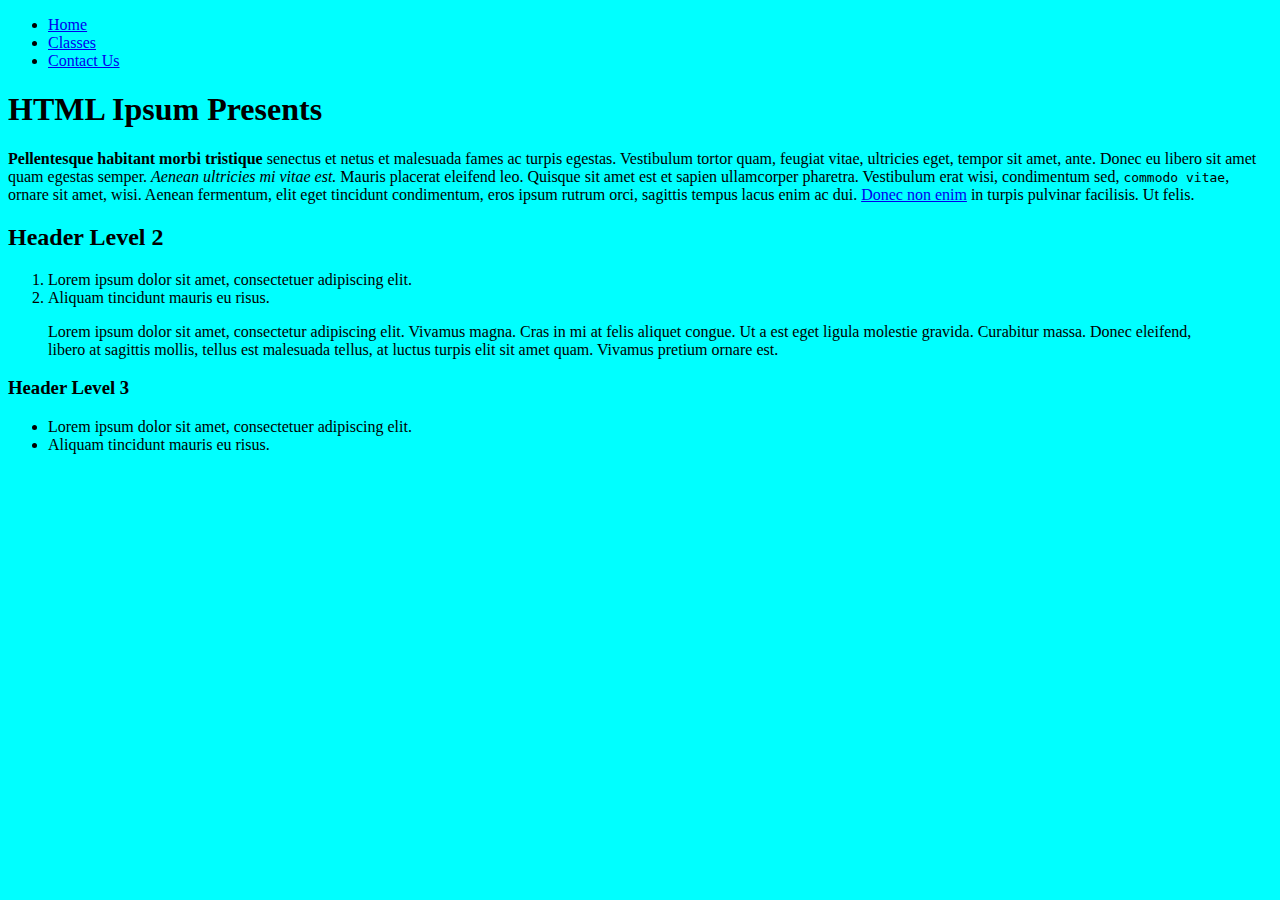
==== index.html @ 1fd66569 "schedule complete" ====
<!DOCTYPE html>
<html lang="en">

<head>
    <!--
      Assignment:  Fun For Fitness Club
      24/SU-CIS-130-W01
      Author: William Meyers
      Date:   2024-06-24
      Filename:   index.html
   -->
    <meta charset="UTF-8">
    <meta name="viewport" content="width=device-width, initial-scale=1.0">
    <link href="style.css" rel="stylesheet">
    <title>Home: Fun For Fitness Club</title>
</head>
<body>
<header>

</header>

<nav>
    <ul>
        <li><a href="index.html">Home</a></li>
        <li><a href="classes.html">Classes</a></li>
        <li><a href="info.html">Contact Us</a></li>
    </ul>
</nav>

<article>
    <h1>HTML Ipsum Presents</h1>

				<p><strong>Pellentesque habitant morbi tristique</strong> senectus et netus et malesuada fames ac turpis egestas. Vestibulum tortor quam, feugiat vitae, ultricies eget, tempor sit amet, ante. Donec eu libero sit amet quam egestas semper. <em>Aenean ultricies mi vitae est.</em> Mauris placerat eleifend leo. Quisque sit amet est et sapien ullamcorper pharetra. Vestibulum erat wisi, condimentum sed, <code>commodo vitae</code>, ornare sit amet, wisi. Aenean fermentum, elit eget tincidunt condimentum, eros ipsum rutrum orci, sagittis tempus lacus enim ac dui. <a href="#">Donec non enim</a> in turpis pulvinar facilisis. Ut felis.</p>

				<h2>Header Level 2</h2>

				<ol>
				   <li>Lorem ipsum dolor sit amet, consectetuer adipiscing elit.</li>
				   <li>Aliquam tincidunt mauris eu risus.</li>
				</ol>

				<blockquote><p>Lorem ipsum dolor sit amet, consectetur adipiscing elit. Vivamus magna. Cras in mi at felis aliquet congue. Ut a est eget ligula molestie gravida. Curabitur massa. Donec eleifend, libero at sagittis mollis, tellus est malesuada tellus, at luctus turpis elit sit amet quam. Vivamus pretium ornare est.</p></blockquote>

				<h3>Header Level 3</h3>

				<ul>
				   <li>Lorem ipsum dolor sit amet, consectetuer adipiscing elit.</li>
				   <li>Aliquam tincidunt mauris eu risus.</li>
				</ul>
</article>


</body>

</html>
---- style.css ----
@charset "utf-8";

/*
   FunForFitnessClub Stylesheet
   Author:  William Meyers
   Date:    2024-06-24
   Filename:style.css


*/

/* Body Styles */

body{
    background-color: aqua;
}

/* Table Styles */

td{
    vertical-align: text-top;
}
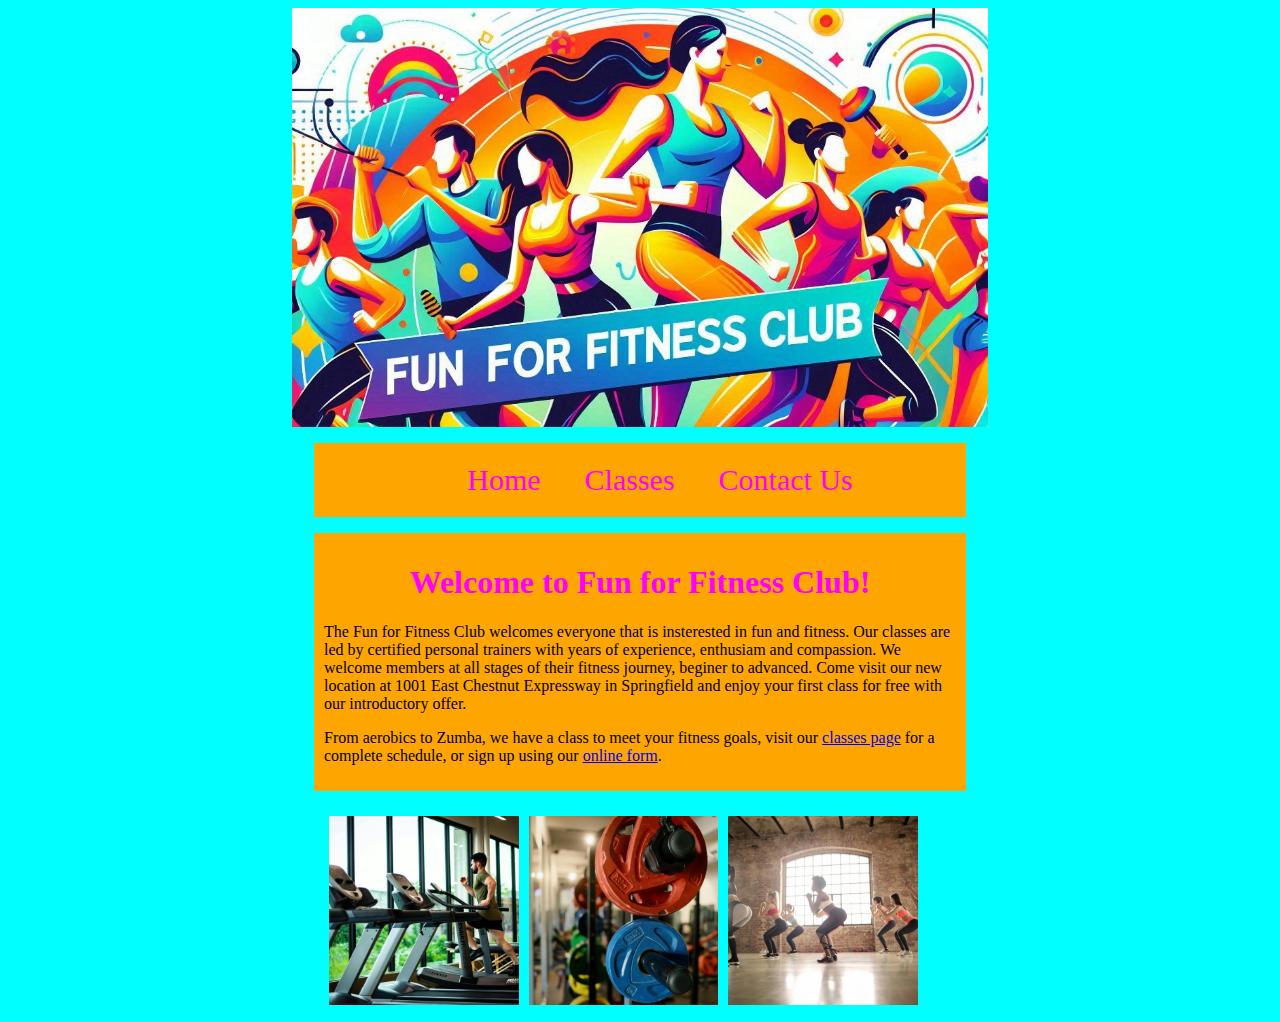
==== commit b550b310: "V1.0" ====
--- a/index.html
+++ b/index.html
@@ -14,40 +14,46 @@
     <link href="style.css" rel="stylesheet">
     <title>Home: Fun For Fitness Club</title>
 </head>
+
 <body>
-<header>
 
-</header>
+    <header>
+        <a href="index.html"><img id="logo" src="logo.jpg" alt="Fit for Fun Logo"></a>
+    </header>
 
-<nav>
-    <ul>
-        <li><a href="index.html">Home</a></li>
-        <li><a href="classes.html">Classes</a></li>
-        <li><a href="info.html">Contact Us</a></li>
-    </ul>
-</nav>
+    <nav>
+        <ul>
+            <li><a href="index.html">Home</a></li>
+            <li><a href="classes.html">Classes</a></li>
+            <li><a href="info.html">Contact Us</a></li>
+        </ul>
+    </nav>
 
-<article>
-    <h1>HTML Ipsum Presents</h1>
+    <article>
 
-				<p><strong>Pellentesque habitant morbi tristique</strong> senectus et netus et malesuada fames ac turpis egestas. Vestibulum tortor quam, feugiat vitae, ultricies eget, tempor sit amet, ante. Donec eu libero sit amet quam egestas semper. <em>Aenean ultricies mi vitae est.</em> Mauris placerat eleifend leo. Quisque sit amet est et sapien ullamcorper pharetra. Vestibulum erat wisi, condimentum sed, <code>commodo vitae</code>, ornare sit amet, wisi. Aenean fermentum, elit eget tincidunt condimentum, eros ipsum rutrum orci, sagittis tempus lacus enim ac dui. <a href="#">Donec non enim</a> in turpis pulvinar facilisis. Ut felis.</p>
+        <h1>Welcome to Fun for Fitness Club!</h1>
 
-				<h2>Header Level 2</h2>
+        <p>The Fun for Fitness Club welcomes everyone that is insterested in fun and fitness. Our classes are led by
+            certified personal trainers with years of experience, enthusiam and compassion. We welcome members at all
+            stages of their fitness journey, beginer to advanced. Come visit our new location at 1001 East Chestnut
+            Expressway in Springfield and enjoy your first class for free with our introductory offer.</p>
+        <p>From aerobics to Zumba, we have a class to meet your fitness goals, visit our <a href="classes.html">classes
+                page</a> for a complete schedule, or sign up using our <a href="info.html">online form</a>.</p>
+    </article>
 
-				<ol>
-				   <li>Lorem ipsum dolor sit amet, consectetuer adipiscing elit.</li>
-				   <li>Aliquam tincidunt mauris eu risus.</li>
-				</ol>
-
-				<blockquote><p>Lorem ipsum dolor sit amet, consectetur adipiscing elit. Vivamus magna. Cras in mi at felis aliquet congue. Ut a est eget ligula molestie gravida. Curabitur massa. Donec eleifend, libero at sagittis mollis, tellus est malesuada tellus, at luctus turpis elit sit amet quam. Vivamus pretium ornare est.</p></blockquote>
-
-				<h3>Header Level 3</h3>
-
-				<ul>
-				   <li>Lorem ipsum dolor sit amet, consectetuer adipiscing elit.</li>
-				   <li>Aliquam tincidunt mauris eu risus.</li>
-				</ul>
-</article>
+    <section id="images">
+        <div class="row">
+            <div class="column">
+              <img src="treadmill.png" alt="treadmill" style="width:100%">
+            </div>
+            <div class="column">
+              <img src="weights.png" alt="weights" style="width:100%">
+            </div>
+            <div class="column">
+              <img src="zumba.png" alt="zumba" style="width:100%">
+            </div>
+          </div>
+    </section>
 
 
 </body>
--- a/style.css
+++ b/style.css
@@ -6,17 +6,188 @@
    Date:    2024-06-24
    Filename:style.css
 
+   Color Scheme
+   Text Hightlight: Magenta
+   Box Highlight: Orange
+   Background: Aqua
 
+   
 */
 
 /* Body Styles */
 
-body{
+body {
     background-color: aqua;
+}
+
+/* Heading Styles */
+
+h1 {
+    color: magenta;
+    text-align: center;
+}
+
+h2 {
+    color: magenta;
+    text-align: center;
+}
+
+h3 {
+    color: magenta;
+    text-align: center;
+}
+
+/* Img Styles */
+
+img#logo {
+    width: 55%;
+    display: block;
+    margin-left: auto;
+    margin-right: auto;
+}
+
+section#images {
+    width: 50%;
+    display: block;
+    margin-left: auto;
+    margin-right: auto;
+}
+
+/* display 3 images in a row */
+.column {
+    float: left;
+    width: 30%;
+    padding: 5px;
+}
+
+.row::after {
+    content: "";
+    clear: both;
+    display: table;
+}
+
+/* Nav Styles */
+
+nav {
+    width: 50%;
+    display: block;
+    margin-left: auto;
+    margin-right: auto;
+    background-color: orange;
+    float: none;
+    text-align: center;
+    padding-left: 10px;
+    padding-right: 10px;
+}
+
+
+nav li {
+    display: inline-block;
+    font-size: 30px;
+    padding: 20px;
+}
+
+nav>ul a:link {
+    text-decoration: none;
+    color: magenta;
+}
+
+nav>ul a:visited {
+    text-decoration: none;
+    color: magenta;
+}
+
+nav>ul a:hover {
+    text-decoration: none;
+    color: aqua;
 }
 
 /* Table Styles */
 
-td{
+table {
+    width: 100%;
+    background-color: orange;
+    margin-left: auto;
+    margin-right: auto;
+}
+
+td {
     vertical-align: text-top;
+    border: 1px solid aqua;
+}
+
+th {
+    border: 1px solid aqua;
+    color: magenta;
+}
+
+/* Form Styles */
+
+form {
+    width: 50%;
+    display: block;
+    margin-left: auto;
+    margin-right: auto;
+    background-color: orange;
+    float: none;
+    padding: 10px;
+}
+
+form>fieldset {
+    margin-bottom: 25px;
+}
+
+/* button Styles */
+
+div#buttons {
+    width: 50%;
+    margin-left: auto;
+    margin-right: auto;
+    background-color: orange;
+    padding: 10px;
+}
+
+/* Class List Styles */
+
+section#classes {
+    background-color: orange;
+    width: 100%;
+    padding-left: 10px;
+    padding-right: 10px;
+    display: block;
+    margin-left: auto;
+    margin-right: auto;
+    margin-bottom: 20px;
+}
+
+section#classes dl {
+    columns: 3;
+}
+
+section#classes dt {
+    color: magenta;
+    font-variant: small-caps;
+}
+
+section#classes dd {
+    break-before: avoid;
+}
+
+/* Text Area Styles */
+
+textarea {
+    width: 400px;
+    height: 60px;
+}
+
+/* article  Styles */
+
+article {
+    background-color: orange;
+    width: 50%;
+    padding: 10px;
+    display: block;
+    margin-left: auto;
+    margin-right: auto;
+    margin-bottom: 20px;
 }